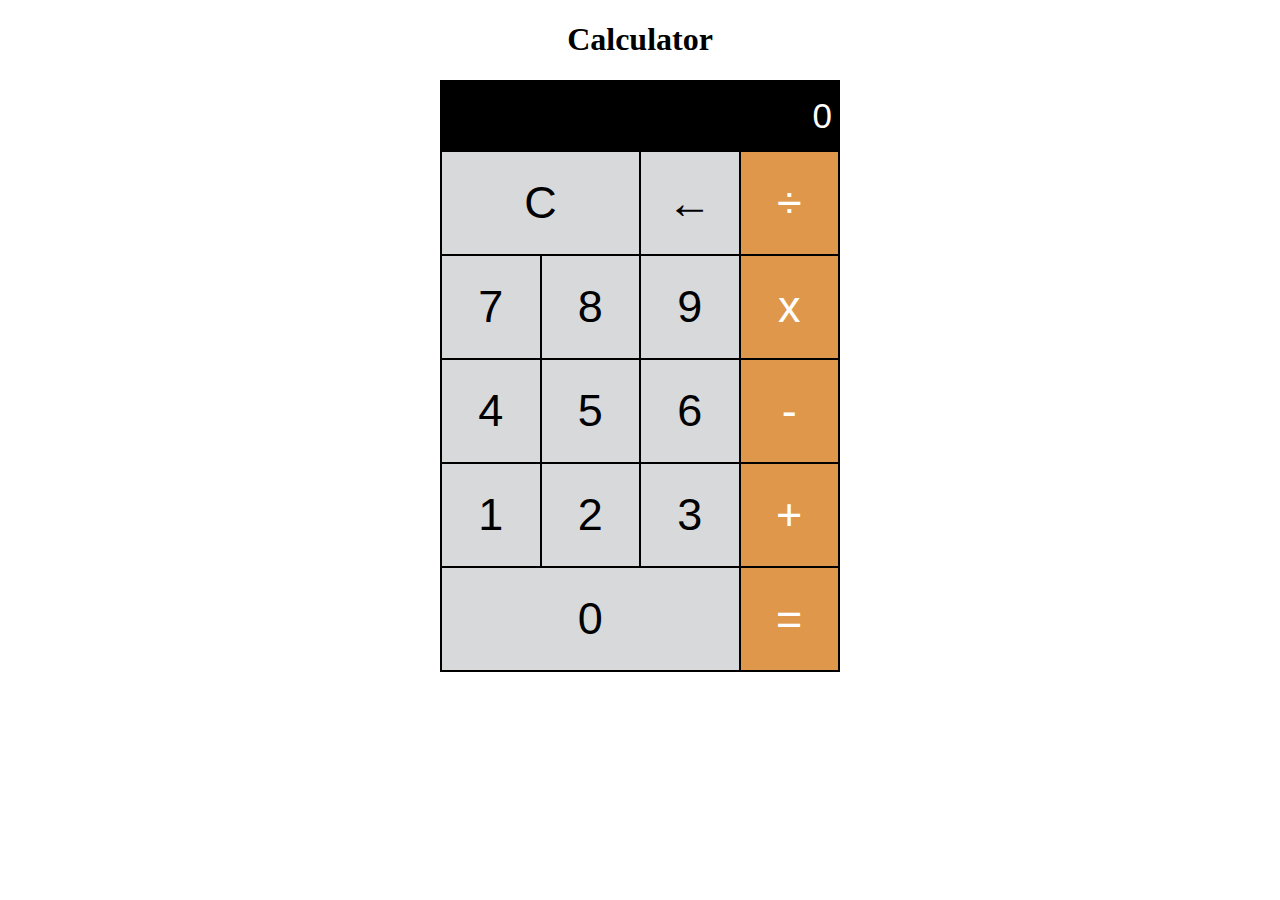
==== Calculator/index.html @ dfb72168 "HTML and CSS for the calculator" ====
<!DOCTYPE html>
<html lang="en">
<head>
    <meta charset="UTF-8">
    <meta name="viewport" content="width=device-width, initial-scale=1.0">
    <link rel="stylesheet" href="./styles.css">
    <title>Calculator</title>
</head>
<body>
    <h1 class="title">Calculator</h1>

    <div class="calculator">
        <div class="screen">0</div>
        <div class="row">
            <button class="col-50 button">C</button>
            <button class="col-25 button">←</button>
            <button class="col-25 button">&#x00F7</button>
        </div>
        <div class="row">
            <button class="col-25 button">7</button>
            <button class="col-25 button">8</button>
            <button class="col-25 button">9</button>
            <button class="col-25 button">x</button>
        </div>
        <div class="row">
            <button class="col-25 button">4</button>
            <button class="col-25 button">5</button>
            <button class="col-25 button">6</button>
            <button class="col-25 button">-</button>
        </div>
        <div class="row">
            <button class="col-25 button">1</button>
            <button class="col-25 button">2</button>
            <button class="col-25 button">3</button>
            <button class="col-25 button">+</button>
        </div>
        <div class="row">
            <button class="col-75 button">0</button>
            <button class="col-25 button">=</button>
        </div>
    </div>
     
    <script src="./calculator.js"></script>
</body>
</html>
---- Calculator/styles.css ----
*{
    box-sizing: border-box;
}

.title {
    text-align: center;
}

.calculator {
    font-family: Arial, Helvetica, sans-serif;
    width: 400px;
    border: 1px solid black;
    margin: auto;
    background-color: black;
}

.screen {
    display: flex;
    justify-content: flex-end;
    align-items: center;
    color: white;
    font-size: 35px;
    padding: 15px 7px 15px 15px;

}

.row {
    display: flex;
}   

.button {
    background-color: #d8d9db;
    font-size: 45px;
    font-weight: normal;
    padding: 25px;
    border: 1px solid black;
}

.col-50 {
    width: 50%;
    display: flex;
    justify-content: center;
    align-items: center;
}

.col-25 {
    width: 25%;
    display: flex;
    justify-content: center;
    align-items: center;
}

.col-75 {
    width: 75%;
    display: flex;
    justify-content: center;
    align-items: center;
}

.button:last-child {
    background-color: #df974c;
    color: white;
}

.button:hover {
    background-color:  #e5e8eb;
    cursor: pointer;
}

.button:last-child:hover {
    background-color: #f3b26c;
}

.button:active {
    background-color: #b9bcbe; 
}

.button:last-child:active {
    background-color: #da9d5b;
}
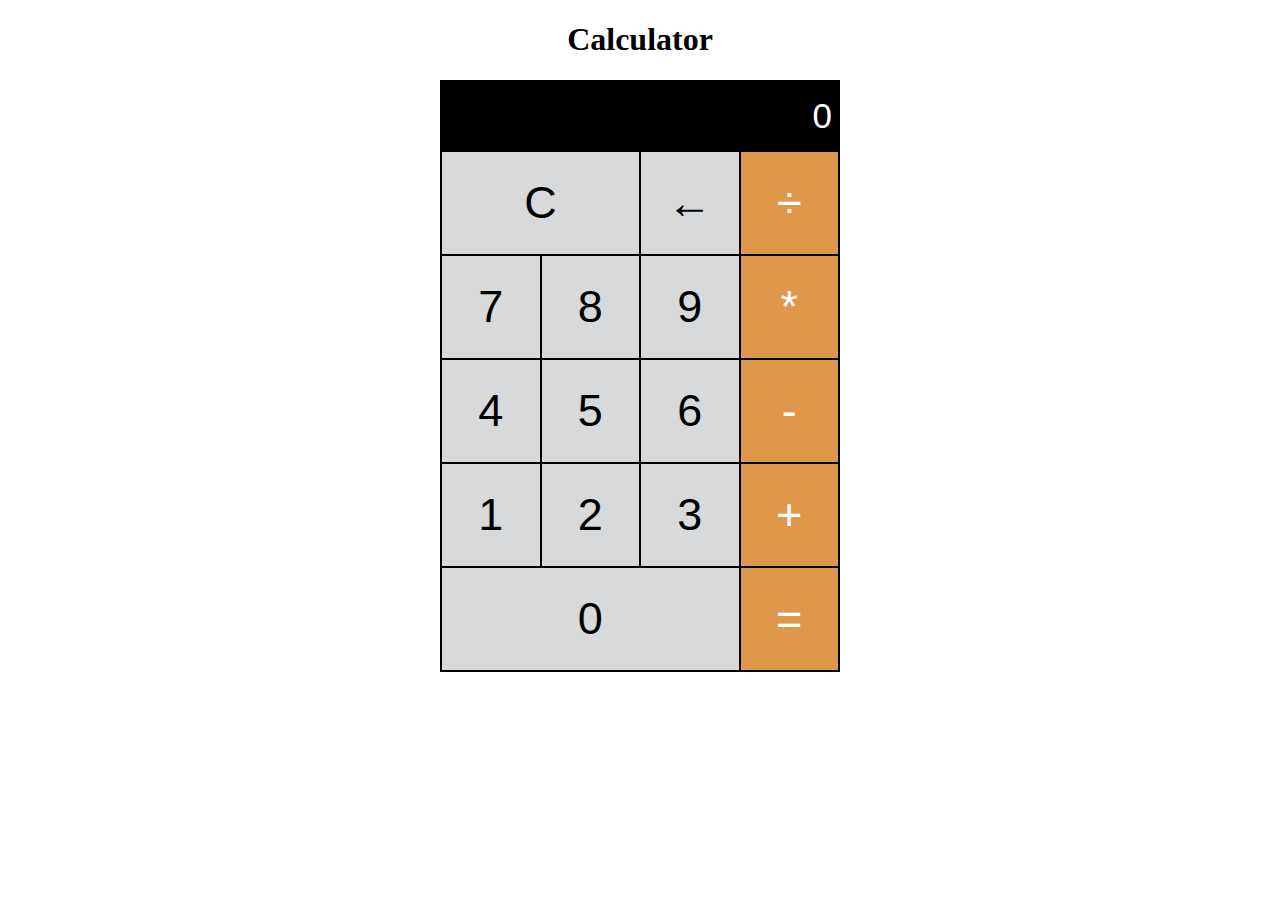
==== commit a7759e1c: "added functionality with javascript" ====
--- a/Calculator/index.html
+++ b/Calculator/index.html
@@ -14,13 +14,13 @@
         <div class="row">
             <button class="col-50 button">C</button>
             <button class="col-25 button">←</button>
-            <button class="col-25 button">&#x00F7</button>
+            <button class="col-25 button">÷</button>
         </div>
         <div class="row">
             <button class="col-25 button">7</button>
             <button class="col-25 button">8</button>
             <button class="col-25 button">9</button>
-            <button class="col-25 button">x</button>
+            <button class="col-25 button">*</button>
         </div>
         <div class="row">
             <button class="col-25 button">4</button>
